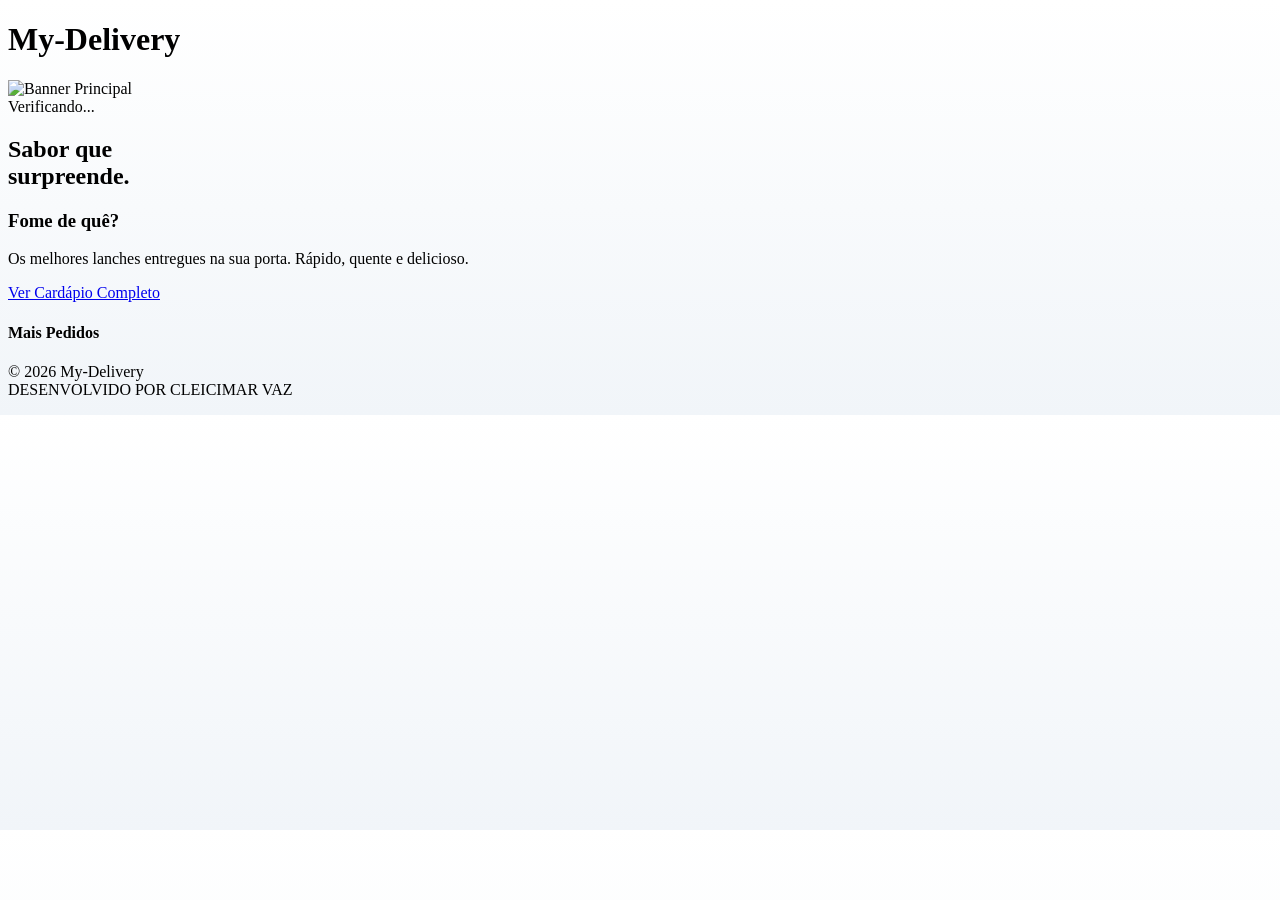
==== index.html @ 1813c5fd "feat: ajustes finais de UI e galeria de fotos" ====
<!DOCTYPE html>
<html lang="pt-br">
<head>
    <meta charset="UTF-8">
    <meta name="viewport" content="width=device-width, initial-scale=1.0, maximum-scale=1.0, user-scalable=no">
    <title>Início - My-Delivery</title>
 
    <link rel="manifest" href="manifest.json">
    <link rel="icon" type="image/png" href="logo/icone-192.png">
    <meta name="theme-color" content="#e63946">

    <meta name="apple-mobile-web-app-capable" content="yes">
    <meta name="apple-mobile-web-app-status-bar-style" content="default">
    <meta name="apple-mobile-web-app-title" content="My Delivery">
    <link rel="apple-touch-icon" href="logo/icone-192.png">

    <script src="https://cdn.tailwindcss.com"></script>
    <script src="https://unpkg.com/@phosphor-icons/web"></script>
    <script src="https://cdn.jsdelivr.net/npm/@supabase/supabase-js@2"></script>
    <script src="js/supabase-config.js"></script>

    <script>
        tailwind.config = {
            theme: {
                extend: {
                    colors: { primary: '#e63946', secondary: '#f8fafc', slate: { 800: '#1e293b' } },
                    fontFamily: { sans: ['system-ui', '-apple-system', 'sans-serif'] }
                }
            }
        }
    </script>
    <style>
        .hero-gradient { background: linear-gradient(180deg, #ffffff 0%, #f1f5f9 100%); }
        @keyframes slideUp { from { opacity: 0; transform: translateY(30px); } to { opacity: 1; transform: translateY(0); } }
        .animate-up { animation: slideUp 0.8s cubic-bezier(0.16, 1, 0.3, 1) forwards; }
        .animate-pop { animation: pop 0.25s cubic-bezier(0.17, 0.67, 0.83, 0.67); }
        @keyframes pop { from { opacity: 0; transform: scale(0.95); } to { opacity: 1; transform: scale(1); } }
    </style>
</head>
<body class="hero-gradient min-h-screen flex flex-col text-slate-800">

    <header class="p-6 flex justify-center items-center">
        <div class="flex items-center gap-2">
            <i class="ph-fill ph-hamburger text-primary text-2xl"></i>
            <h1 class="text-xl font-black text-primary tracking-tighter uppercase italic">My-Delivery</h1>
        </div>
    </header>

    <main class="flex-1 flex flex-col items-center px-8 py-4 animate-up w-full max-w-md mx-auto">
        
        <div class="w-full rounded-[2.5rem] overflow-hidden shadow-2xl mb-10 relative h-80 border-4 border-white transform transition-transform hover:scale-[1.02] duration-500">
            <img id="img-banner-index" src="https://images.unsplash.com/photo-1561758033-d89a9ad46330?auto=format&fit=crop&w=600&q=80" 
                 class="w-full h-full object-cover" alt="Banner Principal">
            
            <div class="absolute inset-0 bg-gradient-to-t from-black/80 via-black/20 to-transparent flex flex-col justify-end p-8 text-white">
                
                <div id="status-funcionamento-badge" class="mb-3">
                    <div class="inline-flex items-center gap-2 bg-white/95 backdrop-blur-md px-4 py-2 rounded-full shadow-xl border border-white/50">
                        <span class="w-2.5 h-2.5 bg-slate-400 rounded-full animate-pulse"></span>
                        <span class="text-[10px] font-black uppercase tracking-widest text-slate-500 pt-px">Verificando...</span>
                    </div>
                </div>

                <h2 class="text-3xl font-black leading-tight tracking-tighter uppercase italic drop-shadow-lg">
                    Sabor que<br>surpreende.
                </h2>
            </div>
        </div>

        <div class="text-center mb-10 px-4">
            <h3 class="text-slate-800 font-black text-xl uppercase tracking-tighter mb-3">Fome de quê?</h3>
            <p class="text-[11px] text-slate-400 font-bold uppercase tracking-widest leading-relaxed">
                Os melhores lanches entregues na sua porta. Rápido, quente e delicioso.
            </p>
        </div>

        <a href="cliente.html" class="w-full bg-primary text-white p-6 rounded-[2rem] flex items-center justify-between shadow-xl shadow-red-200 active:scale-95 transition-all group mb-12 border-b-4 border-red-700 hover:border-red-600">
            <span class="text-sm font-black uppercase tracking-widest pl-2">Ver Cardápio Completo</span>
            <div class="w-10 h-10 bg-white/20 rounded-full flex items-center justify-center group-hover:bg-white group-hover:text-primary transition-all">
                <i class="ph-bold ph-arrow-right text-lg"></i>
            </div>
        </a>

        <div class="w-full pb-10">
            <div class="flex justify-between items-center mb-6 px-2">
                <h4 class="text-[10px] font-black text-slate-400 uppercase tracking-widest italic flex items-center gap-2">
                    <i class="ph-fill ph-star text-yellow-400"></i> Mais Pedidos
                </h4>
                <div class="h-px bg-slate-100 flex-1 ml-4"></div>
            </div>
            
            <div id="previa-produtos" class="space-y-3">
                <div class="animate-pulse flex items-center gap-4 bg-white p-3 rounded-2xl border border-slate-50">
                    <div class="w-14 h-14 bg-slate-100 rounded-xl"></div>
                    <div class="space-y-2 flex-1">
                        <div class="h-3 bg-slate-100 rounded w-2/3"></div>
                        <div class="h-2 bg-slate-100 rounded w-1/3"></div>
                    </div>
                </div>
            </div>
        </div>

    </main>

    <footer class="p-8 text-center border-t border-slate-100 mt-auto bg-white w-full">
        <p class="text-[9px] font-bold text-slate-300 uppercase tracking-widest">
            © 2026 My-Delivery <br>
            DESENVOLVIDO POR CLEICIMAR VAZ
        </p>
    </footer>

    <script>
        window.onload = async () => {
            await carregarDadosIniciais();
            await carregarDestaques();
        };

        async function carregarDadosIniciais() {
            try {
                // Busca loja_aberta e banner_url ao mesmo tempo
                const { data, error } = await _supabase.from('configuracoes').select('loja_aberta, banner_url').eq('id', 1).single();
                
                if (!error && data) {
                    // 1. Atualiza o Banner
                    if (data.banner_url) {
                        document.getElementById('img-banner-index').src = data.banner_url;
                    }

                    // 2. Atualiza o Status
                    const container = document.getElementById('status-funcionamento-badge');
                    if (data.loja_aberta) {
                        container.innerHTML = `
                            <div class="inline-flex items-center gap-2 bg-white/95 backdrop-blur-md px-4 py-2 rounded-full shadow-xl border border-emerald-100">
                                <span class="w-2.5 h-2.5 bg-emerald-500 rounded-full animate-pulse shadow-[0_0_8px_#10b981]"></span>
                                <span class="text-[10px] font-black uppercase tracking-widest text-emerald-600 pt-px">Aberto Agora</span>
                            </div>
                        `;
                    } else {
                        container.innerHTML = `
                            <div class="inline-flex items-center gap-2 bg-slate-800/90 backdrop-blur-md px-4 py-2 rounded-full shadow-xl border border-slate-700">
                                <span class="w-2.5 h-2.5 bg-red-500 rounded-full shadow-[0_0_8px_#ef4444]"></span>
                                <span class="text-[10px] font-black uppercase tracking-widest text-white pt-px">Fechado no Momento</span>
                            </div>
                        `;
                    }
                }
            } catch (err) { console.error(err); }
        }

        async function carregarDestaques() {
            try {
                const { data: produtos, error } = await _supabase.from('produtos').select('*').eq('ativo', true).limit(3);
                const container = document.getElementById('previa-produtos');
                if (produtos && produtos.length > 0) {
                    container.innerHTML = produtos.map(p => `
                        <div class="flex items-center gap-4 bg-white p-3 rounded-2xl border border-slate-50 shadow-sm">
                            <div class="w-14 h-14 bg-slate-50 rounded-xl flex items-center justify-center overflow-hidden border border-slate-100 shrink-0">
                                ${p.foto ? `<img src="${p.foto}" class="w-full h-full object-cover">` : `<span class="text-2xl">🍔</span>`}
                            </div>
                            <div class="flex-1 min-w-0">
                                <h5 class="text-[10px] font-black text-slate-700 uppercase italic truncate">${p.nome}</h5>
                                <p class="text-xs font-black text-primary">R$ ${parseFloat(p.preco).toFixed(2).replace('.', ',')}</p>
                            </div>
                        </div>
                    `).join('');
                } else {
                    container.innerHTML = '<p class="text-center text-[10px] text-slate-400 font-bold py-4 italic uppercase">Novidades chegando...</p>';
                }
            } catch (err) { console.error(err); }
        }
    </script>

    <script>
        if ('serviceWorker' in navigator) {
            window.addEventListener('load', () => {
                navigator.serviceWorker.register('sw.js')
                    .then(reg => console.log('Service Worker registrado com sucesso.'))
                    .catch(err => console.log('Falha ao registrar o Service Worker:', err));
            });
        }
    </script>
</body>
</html>
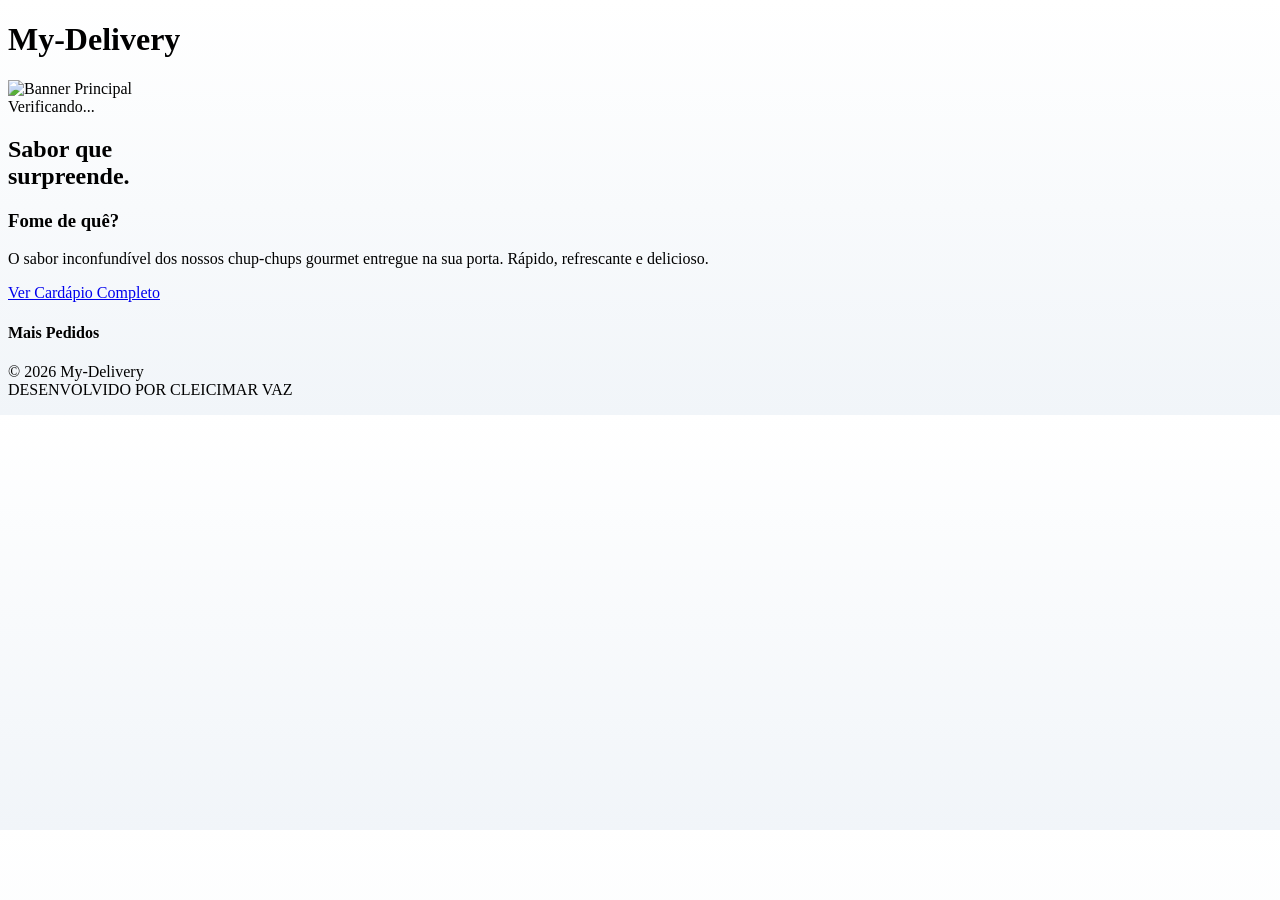
==== commit 20b25984: "Update index.html" ====
--- a/index.html
+++ b/index.html
@@ -70,7 +70,7 @@
         <div class="text-center mb-10 px-4">
             <h3 class="text-slate-800 font-black text-xl uppercase tracking-tighter mb-3">Fome de quê?</h3>
             <p class="text-[11px] text-slate-400 font-bold uppercase tracking-widest leading-relaxed">
-                Os melhores lanches entregues na sua porta. Rápido, quente e delicioso.
+                O sabor inconfundível dos nossos chup-chups gourmet entregue na sua porta. Rápido, refrescante e delicioso.
             </p>
         </div>
 
@@ -180,4 +180,4 @@
         }
     </script>
 </body>
-</html>+</html>
